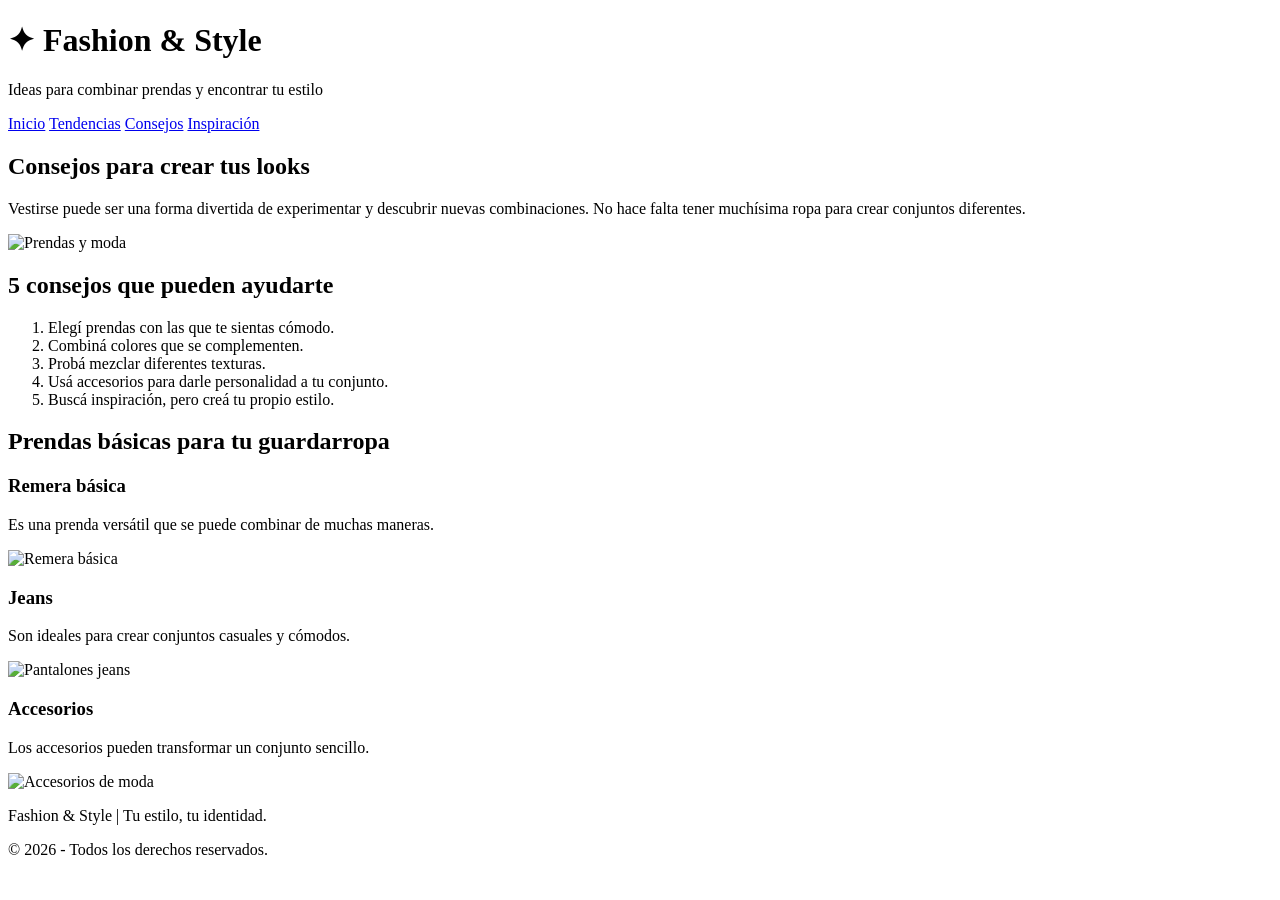
==== consejos.html @ 6cb0677d "terminar" ====
<!DOCTYPE html>
<html>
<head>
    <title>Fashion & Style - Consejos</title>
    <link rel="stylesheet" href="estilos.css">
</head>
<body>

    <header>
        <h1>✦ Fashion & Style</h1>
        <p>Ideas para combinar prendas y encontrar tu estilo</p>
    </header>

    <nav>
        <a href="index.html">Inicio</a>
        <a href="tendencias.html">Tendencias</a>
        <a href="consejos.html">Consejos</a>
        <a href="inspiracion.html">Inspiración</a>
    </nav>

    <main>
        <section>
            <h2>Consejos para crear tus looks</h2>
            <p>
                Vestirse puede ser una forma divertida de experimentar
                y descubrir nuevas combinaciones. No hace falta tener
                muchísima ropa para crear conjuntos diferentes.
            </p>

            <img src="https://images.unsplash.com/photo-1483985988355-763728e1935b?w=1000"
                 alt="Prendas y moda">

            <h2>5 consejos que pueden ayudarte</h2>

            <ol>
                <li>Elegí prendas con las que te sientas cómodo.</li>
                <li>Combiná colores que se complementen.</li>
                <li>Probá mezclar diferentes texturas.</li>
                <li>Usá accesorios para darle personalidad a tu conjunto.</li>
                <li>Buscá inspiración, pero creá tu propio estilo.</li>
            </ol>

            <h2>Prendas básicas para tu guardarropa</h2>

            <div class="tarjeta">
                <h3>Remera básica</h3>
                <p>Es una prenda versátil que se puede combinar de muchas maneras.</p>
                <img src="https://images.unsplash.com/photo-1521572163474-6864f9cf17ab?w=800"
                     alt="Remera básica">
            </div>

            <div class="tarjeta">
                <h3>Jeans</h3>
                <p>Son ideales para crear conjuntos casuales y cómodos.</p>
                <img src="https://images.unsplash.com/photo-1542272604-787c3835535d?w=800"
                     alt="Pantalones jeans">
            </div>

            <div class="tarjeta">
                <h3>Accesorios</h3>
                <p>Los accesorios pueden transformar un conjunto sencillo.</p>
                <img src="https://images.unsplash.com/photo-1611652022419-a9419f74343d?w=800"
                     alt="Accesorios de moda">
            </div>
        </section>
    </main>

    <footer>
        <p>Fashion & Style | Tu estilo, tu identidad.</p>
        <p>© 2026 - Todos los derechos reservados.</p>
    </footer>

</body>
</html>
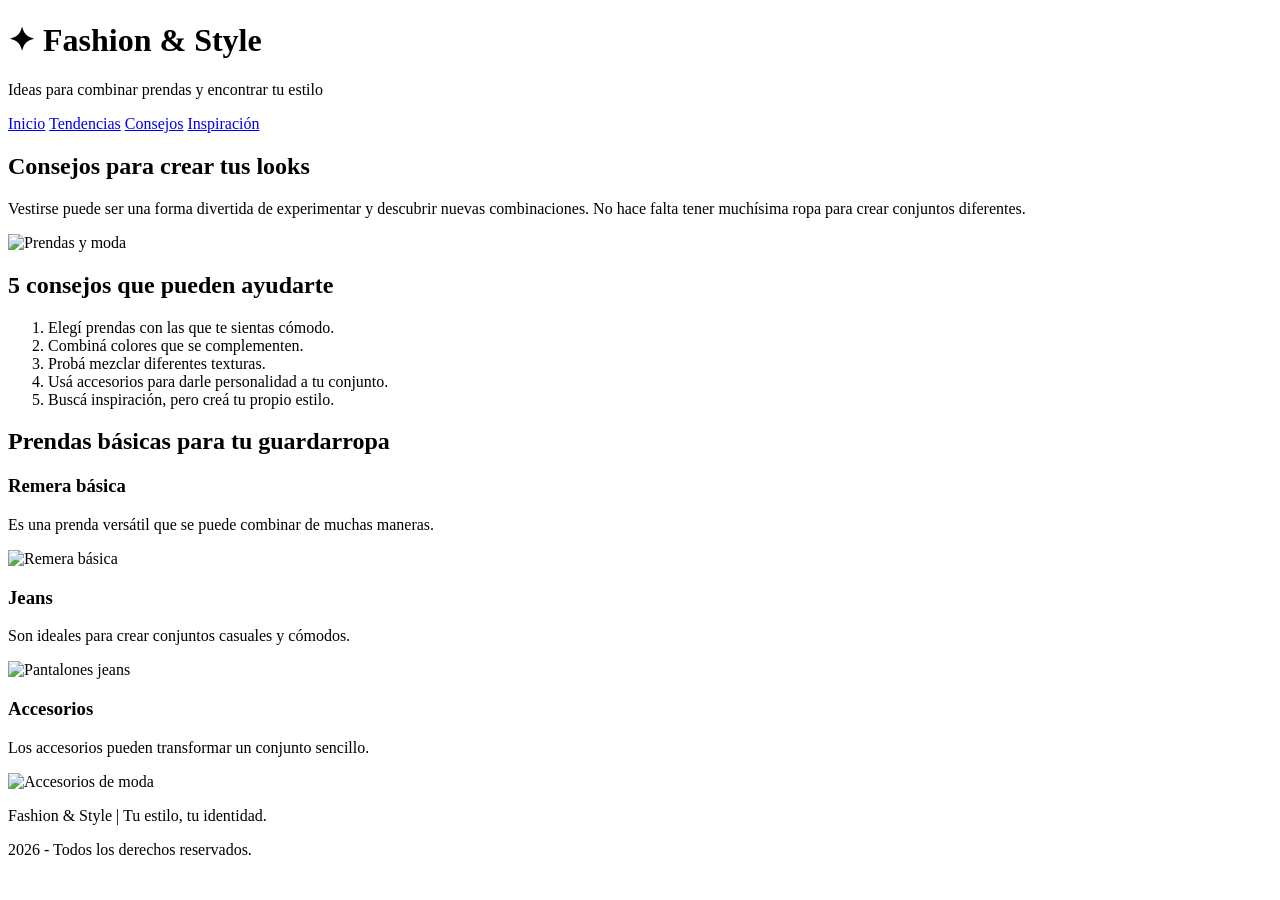
==== commit b07a0115: "terminado" ====
--- a/consejos.html
+++ b/consejos.html
@@ -67,7 +67,7 @@
 
     <footer>
         <p>Fashion & Style | Tu estilo, tu identidad.</p>
-        <p>© 2026 - Todos los derechos reservados.</p>
+        <p>2026 - Todos los derechos reservados.</p>
     </footer>
 
 </body>
